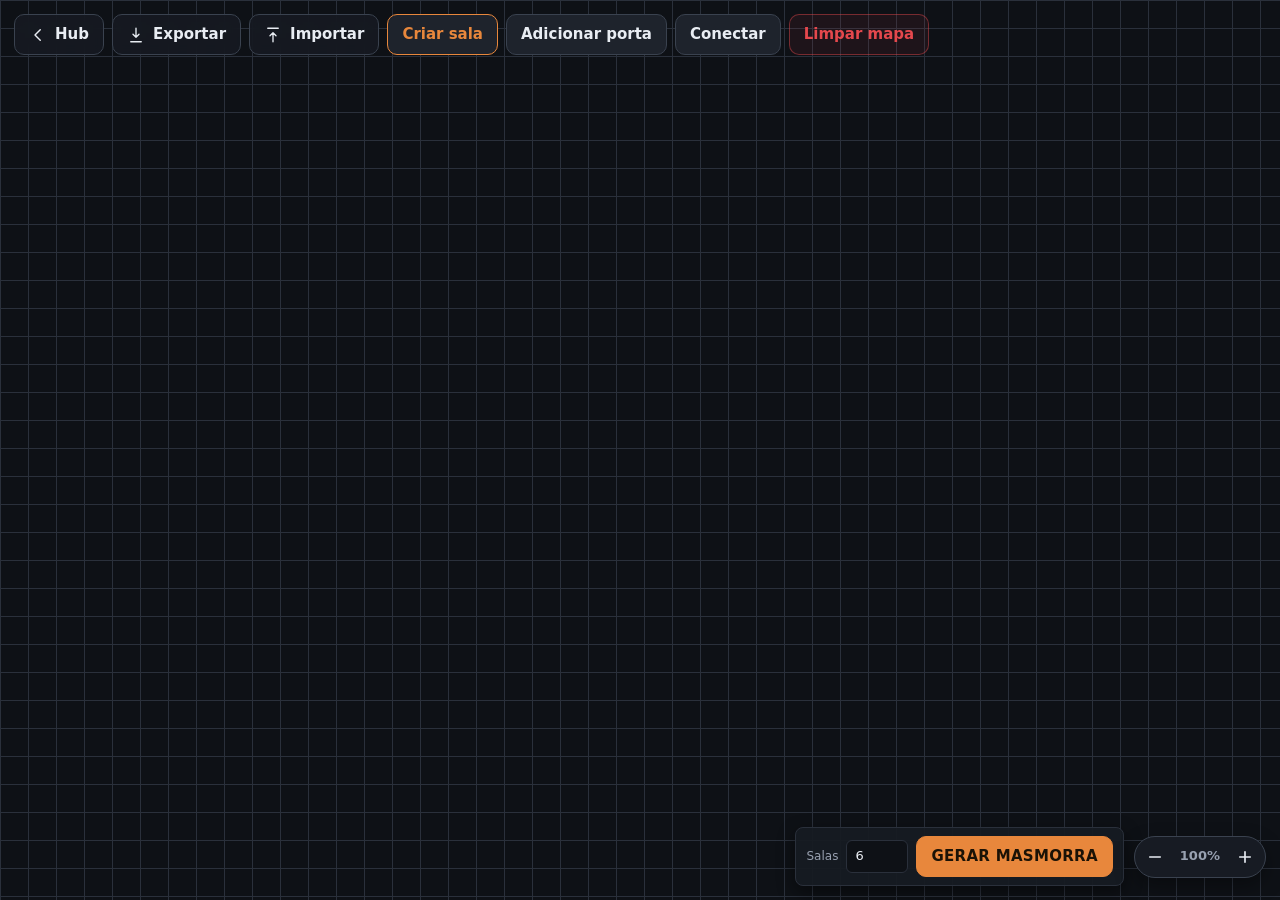
==== grid-masmorras/index.html @ 09d8c394 "Inclusão de ferramenta de masmorras" ====
<!DOCTYPE html>
<html lang="pt-BR">
<head>
  <meta charset="UTF-8">
  <meta name="viewport" content="width=device-width, initial-scale=1.0, viewport-fit=cover">
  <meta name="color-scheme" content="dark">
  <title>Montador de Masmorras</title>
  <link rel="stylesheet" href="../theme.css">
  <link rel="stylesheet" href="css/style.css">
</head>
<body data-tool="room">

  <header class="toolbar">
    <a class="btn btn--ghost" href="../index.html" title="Voltar ao hub de ferramentas">
      <svg viewBox="0 0 24 24" aria-hidden="true" focusable="false">
        <path d="M15 5 8 12l7 7" fill="none" stroke="currentColor" stroke-width="1.9" stroke-linecap="round" stroke-linejoin="round" />
      </svg>
      Hub
    </a>
    <button type="button" class="btn btn--ghost" id="btn-export" title="Salvar o mapa em um arquivo JSON">
      <svg viewBox="0 0 24 24" aria-hidden="true" focusable="false">
        <path d="M12 3v12m0 0 4-4m-4 4-4-4M5 21h14" fill="none" stroke="currentColor" stroke-width="1.8" stroke-linecap="round" stroke-linejoin="round" />
      </svg>
      Exportar
    </button>
    <button type="button" class="btn btn--ghost" id="btn-import" title="Carregar um mapa a partir de um arquivo JSON">
      <svg viewBox="0 0 24 24" aria-hidden="true" focusable="false">
        <path d="M12 21V9m0 0 4 4m-4-4-4 4M5 3h14" fill="none" stroke="currentColor" stroke-width="1.8" stroke-linecap="round" stroke-linejoin="round" />
      </svg>
      Importar
    </button>

    <div class="toolbar__tools" role="toolbar" aria-label="Ferramentas de edição">
      <button type="button" class="btn" data-tool="room" aria-pressed="true">Criar sala</button>
      <button type="button" class="btn" data-tool="door" aria-pressed="false">Adicionar porta</button>
      <button type="button" class="btn" data-tool="connect" aria-pressed="false">Conectar</button>
    </div>

    <button type="button" class="btn btn--danger" id="btn-clear">Limpar mapa</button>
  </header>

  <main class="workspace" id="workspace">
    <div class="stage" id="stage">
      <div class="world" id="world">
        <div class="grid-bg" aria-hidden="true"></div>
        <div class="layer" id="layer-rooms"></div>
        <div class="layer" id="layer-corridors"></div>
        <div class="layer" id="layer-walls"></div>
        <div class="layer" id="layer-doors"></div>
        <div class="layer" id="layer-preview"></div>
      </div>
    </div>
  </main>

  <div class="controls">
    <div class="generator">
      <label class="generator__label" for="room-count">Salas</label>
      <input class="generator__input" id="room-count" type="number" min="1" max="60" step="1" value="6">
      <button type="button" class="generator__button" id="btn-generate">GERAR MASMORRA</button>
    </div>
    <div class="zoom" role="group" aria-label="Zoom do mapa">
      <button type="button" class="zoom__btn" id="btn-zoom-out" aria-label="Reduzir zoom" title="Reduzir zoom">
        <svg viewBox="0 0 24 24" aria-hidden="true" focusable="false">
          <path d="M5 12h14" fill="none" stroke="currentColor" stroke-width="2.2" stroke-linecap="round" />
        </svg>
      </button>
      <button type="button" class="zoom__level" id="btn-zoom-reset" aria-label="Restaurar zoom para 100%" title="Restaurar zoom">100%</button>
      <button type="button" class="zoom__btn" id="btn-zoom-in" aria-label="Aumentar zoom" title="Aumentar zoom">
        <svg viewBox="0 0 24 24" aria-hidden="true" focusable="false">
          <path d="M12 5v14M5 12h14" fill="none" stroke="currentColor" stroke-width="2.2" stroke-linecap="round" />
        </svg>
      </button>
    </div>
  </div>

  <input type="file" id="file-input" accept=".json,application/json" hidden>

  <script src="js/app.js"></script>
</body>
</html>
---- theme.css ----
/* ============================================================
   Tema genérico — paleta compartilhada por todas as ferramentas
   Base: cores do projeto ÁrvoreNós
   ============================================================ */

:root {
  /* Superfícies e texto */
  --bg: #0e1116;
  --surface: #171b23;
  --surface-2: #1e232c;
  --border: #2a303b;
  --border-strong: #3a424f;
  --text: #e9edf3;
  --muted: #98a1b0;

  /* Destaque */
  --accent: #e8873c;
  --accent-hover: #f1995a;
  --accent-ink: #1b1206;
  --accent-soft: rgba(232, 135, 60, .16);

  /* Perigo */
  --danger: #e5484d;
  --danger-soft: rgba(229, 72, 77, .18);
  --danger-border: rgba(229, 72, 77, .45);

  /* Elementos */
  --connection: #7e8a9c;
  --shadow: 0 18px 42px rgba(0, 0, 0, .5);

  /* Áreas seguras (entalhes de tela) */
  --safe-top: env(safe-area-inset-top, 0px);
  --safe-right: env(safe-area-inset-right, 0px);
  --safe-bottom: env(safe-area-inset-bottom, 0px);
  --safe-left: env(safe-area-inset-left, 0px);
}

/* ============================================================
   Componente de botão — aparência compartilhada pelas ferramentas
   ============================================================ */

.btn {
  display: inline-flex;
  align-items: center;
  gap: 8px;
  padding: 9px 14px;
  border: 1px solid var(--border-strong);
  border-radius: 10px;
  background: var(--surface-2);
  color: var(--text);
  font: inherit;
  font-size: 15px;
  font-weight: 600;
  cursor: pointer;
  transition: background .15s ease, border-color .15s ease;
}

.btn svg {
  width: 18px;
  height: 18px;
}

a.btn {
  text-decoration: none;
}

.btn:hover {
  background: #262c37;
}

.btn--ghost {
  background: rgba(23, 27, 35, .85);
  backdrop-filter: blur(6px);
}

.btn[aria-pressed="true"] {
  border-color: var(--accent);
  color: var(--accent);
}

.btn--primary {
  background: var(--accent);
  border-color: var(--accent);
  color: var(--accent-ink);
}

.btn--primary:hover {
  background: var(--accent-hover);
}

.btn--danger {
  color: var(--danger);
  border-color: var(--danger-border);
  background: rgba(229, 72, 77, .08);
}

.btn--danger:hover {
  background: var(--danger-soft);
}
---- grid-masmorras/css/style.css ----
/* ============================================================
   Montador de Masmorras — aparência da interface (tema escuro)
   ============================================================ */

:root {
  /* Métricas do grid */
  --cell: 28px;
  --wall-thickness: 4px;
  --door-thickness: 7px;

  /* Cores de domínio (masmorra) */
  --room: #3d3428;
  --corridor: #6b5836;
  --wall: #c2a47c;
  --door: #e6a13a;

  /* Apelidos locais para os tokens genéricos de ../theme.css */
  --bg-page: var(--bg);
  --bg-bar: var(--surface);
  --bg-grid: var(--bg);
  --grid-line: var(--border);
  --ink: var(--text);
  --ink-soft: var(--muted);
  --line: var(--border);
}

* {
  box-sizing: border-box;
}

html,
body {
  height: 100%;
}

body {
  margin: 0;
  display: flex;
  flex-direction: column;
  overflow: hidden;
  background: var(--bg-page);
  color: var(--ink);
  font-family: system-ui, -apple-system, "Segoe UI", Roboto, "Helvetica Neue", Arial, sans-serif;
  font-size: 14px;
  line-height: 1.4;
}

button {
  font: inherit;
  color: inherit;
  cursor: pointer;
}

/* ============================================================
   Barra de ferramentas
   ============================================================ */

.toolbar {
  position: absolute;
  top: calc(14px + var(--safe-top));
  left: calc(14px + var(--safe-left));
  display: flex;
  flex-wrap: wrap;
  align-items: center;
  gap: 8px;
  max-width: calc(100vw - 28px - var(--safe-left) - var(--safe-right));
  z-index: 5;
}

.toolbar__tools {
  display: flex;
  flex-wrap: wrap;
  gap: 8px;
}

/* ============================================================
   Área de edição
   ============================================================ */

.workspace {
  position: relative;
  flex: 1 1 auto;
  min-height: 0;
  overflow: hidden;
  background-color: var(--bg-grid);
}

.stage {
  position: absolute;
  inset: 0;
  touch-action: none;
  user-select: none;
  -webkit-user-select: none;
  -webkit-tap-highlight-color: transparent;
  cursor: crosshair;
}

.stage.stage--panning {
  cursor: grabbing;
}

/* Mundo deslocável: grade "infinita" + camadas do mapa, movidos juntos pelo pan */
.world {
  position: absolute;
  left: 0;
  top: 0;
  transform-origin: 0 0;
  will-change: transform;
}

.grid-bg {
  position: absolute;
  left: -10080px; /* múltiplo de --cell (28px): alinha as linhas à origem do mapa */
  top: -10080px;
  width: 20160px;
  height: 20160px;
  pointer-events: none;
  background-image:
    linear-gradient(to right, var(--grid-line) 0 1px, transparent 1px),
    linear-gradient(to bottom, var(--grid-line) 0 1px, transparent 1px);
  background-size: var(--cell) var(--cell);
}

body[data-tool="door"] .stage {
  cursor: pointer;
}

.layer {
  position: absolute;
  inset: 0;
  pointer-events: none;
}

/* --- Elementos do mapa --- */

.room {
  position: absolute;
  background: var(--room);
}

.corridor-cell {
  position: absolute;
  background: var(--corridor);
}

/* --- Paredes e portas --- */

.seg {
  position: absolute;
  background: var(--wall);
  border-radius: 2px;
}

.seg-h {
  height: var(--wall-thickness);
  width: var(--cell);
  transform: translateY(-50%);
}

.seg-v {
  width: var(--wall-thickness);
  height: var(--cell);
  transform: translateX(-50%);
}

.seg.is-door {
  background: var(--door);
}

.seg.is-door.seg-h {
  height: var(--door-thickness);
}

.seg.is-door.seg-v {
  width: var(--door-thickness);
}

.seg.is-hover {
  background: var(--accent);
  opacity: 0.45;
}

/* --- Pré-visualização --- */

.preview-room {
  position: absolute;
  background: var(--accent-soft);
  box-shadow: inset 0 0 0 2px var(--accent);
}

.preview-room.is-invalid {
  background: var(--danger-soft);
  box-shadow: inset 0 0 0 2px var(--danger);
}

.preview-cell {
  position: absolute;
  background: var(--accent-soft);
  box-shadow: inset 0 0 0 1px var(--accent);
}

.preview-cell.is-invalid {
  background: var(--danger-soft);
  box-shadow: inset 0 0 0 1px var(--danger);
}

/* ============================================================
   Controles de zoom (canto inferior direito)
   ============================================================ */

.controls {
  position: absolute;
  right: calc(14px + var(--safe-right));
  bottom: calc(14px + var(--safe-bottom));
  display: flex;
  flex-wrap: wrap;
  align-items: center;
  justify-content: flex-end;
  gap: 10px;
  max-width: calc(100vw - 28px);
  z-index: 5;
}

.zoom {
  display: flex;
  align-items: center;
  gap: 2px;
  padding: 3px;
  border: 1px solid var(--border-strong);
  border-radius: 999px;
  background: var(--surface);
  box-shadow: 0 8px 20px rgba(0, 0, 0, .35);
}

.zoom__btn {
  display: grid;
  place-items: center;
  width: 34px;
  height: 34px;
  padding: 0;
  border: none;
  border-radius: 50%;
  background: transparent;
  color: var(--text);
  cursor: pointer;
}

.zoom__btn svg {
  width: 18px;
  height: 18px;
}

.zoom__btn:hover:not(:disabled) {
  background: var(--surface-2);
}

.zoom__level {
  min-width: 52px;
  height: 34px;
  padding: 0 6px;
  border: none;
  border-radius: 999px;
  background: transparent;
  color: var(--muted);
  font: inherit;
  font-size: 13px;
  font-weight: 600;
  cursor: pointer;
}

.zoom__level:hover {
  background: var(--surface-2);
  color: var(--text);
}

.zoom__btn:disabled {
  opacity: .35;
  cursor: default;
}

/* ============================================================
   Geração aleatória (à esquerda dos controles de zoom)
   ============================================================ */

.generator {
  display: flex;
  align-items: center;
  gap: 8px;
  padding: 8px 10px;
  background: rgba(23, 27, 35, 0.94);
  border: 1px solid var(--line);
  border-radius: 8px;
  box-shadow: 0 6px 18px rgba(0, 0, 0, 0.45);
}

.generator__label {
  font-size: 12px;
  color: var(--ink-soft);
}

.generator__input {
  width: 62px;
  padding: 6px 8px;
  border: 1px solid var(--line);
  border-radius: 6px;
  background: var(--bg-grid);
  color: var(--ink);
  font: inherit;
  font-size: 13px;
}

.generator__input:focus {
  outline: none;
  border-color: var(--accent);
}

/* Botão primário, como .btn--primary do ÁrvoreNós */
.generator__button {
  padding: 9px 14px;
  border: 1px solid var(--accent);
  border-radius: 10px;
  background: var(--accent);
  color: var(--accent-ink);
  font: inherit;
  font-size: 15px;
  font-weight: 600;
  letter-spacing: 0.02em;
  transition: background .15s ease;
}

.generator__button:hover {
  background: var(--accent-hover);
}
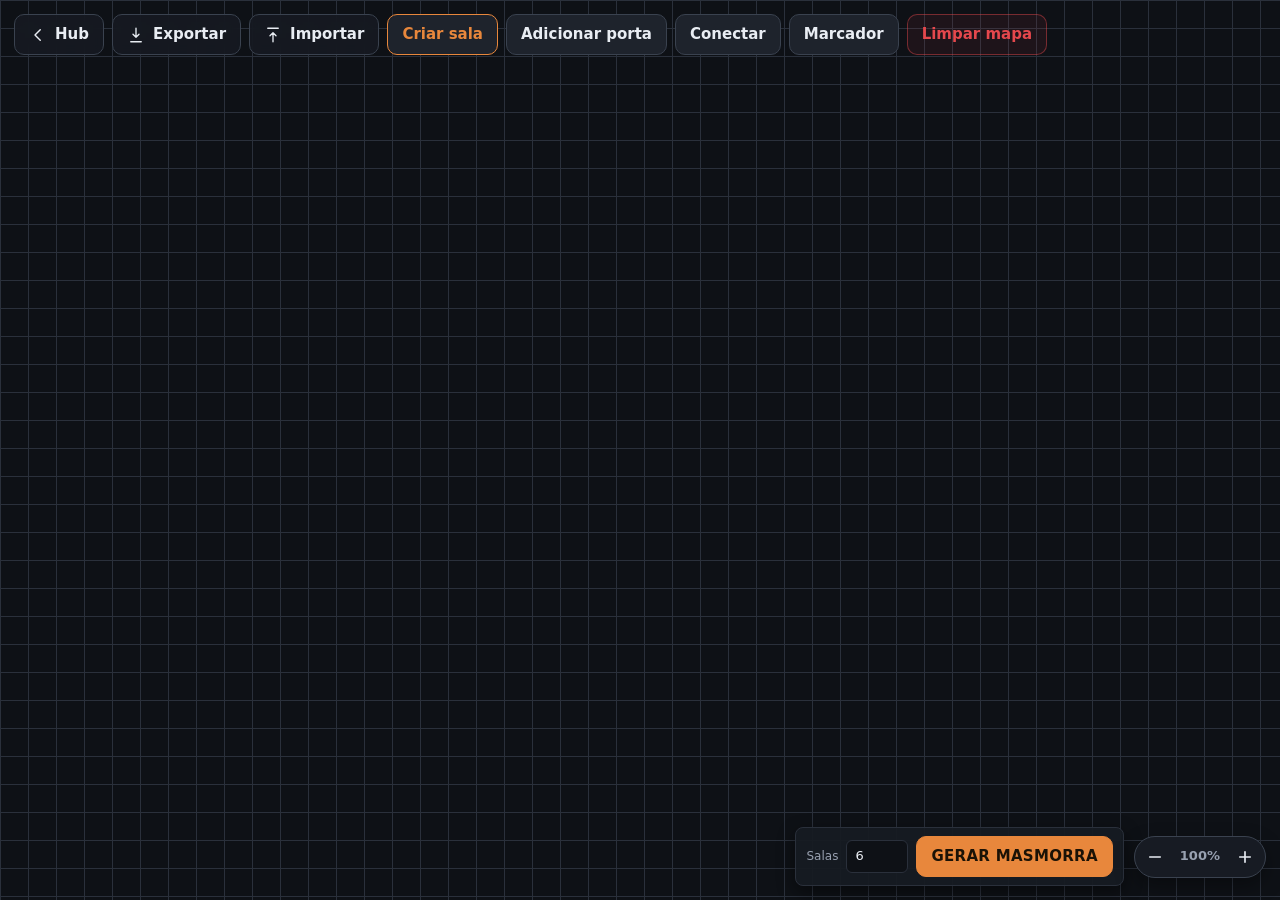
==== commit 9e3aaf20: "Melhoria masmorras e nós" ====
--- a/grid-masmorras/index.html
+++ b/grid-masmorras/index.html
@@ -34,6 +34,7 @@
       <button type="button" class="btn" data-tool="room" aria-pressed="true">Criar sala</button>
       <button type="button" class="btn" data-tool="door" aria-pressed="false">Adicionar porta</button>
       <button type="button" class="btn" data-tool="connect" aria-pressed="false">Conectar</button>
+      <button type="button" class="btn" data-tool="marker" aria-pressed="false">Marcador</button>
     </div>
 
     <button type="button" class="btn btn--danger" id="btn-clear">Limpar mapa</button>
@@ -47,6 +48,7 @@
         <div class="layer" id="layer-corridors"></div>
         <div class="layer" id="layer-walls"></div>
         <div class="layer" id="layer-doors"></div>
+        <div class="layer" id="layer-markers"></div>
         <div class="layer" id="layer-preview"></div>
       </div>
     </div>
@@ -55,7 +57,7 @@
   <div class="controls">
     <div class="generator">
       <label class="generator__label" for="room-count">Salas</label>
-      <input class="generator__input" id="room-count" type="number" min="1" max="60" step="1" value="6">
+      <input class="generator__input" id="room-count" type="number" min="1" max="200" step="1" value="6">
       <button type="button" class="generator__button" id="btn-generate">GERAR MASMORRA</button>
     </div>
     <div class="zoom" role="group" aria-label="Zoom do mapa">
@@ -73,8 +75,40 @@
     </div>
   </div>
 
+  <dialog class="dialog" id="marker-dialog" aria-labelledby="marker-dialog-title">
+    <form class="dialog__form" id="marker-form" novalidate>
+      <div class="dialog__head">
+        <h2 id="marker-dialog-title">Novo marcador</h2>
+        <button type="button" class="icon-btn" id="marker-close" aria-label="Fechar">&#215;</button>
+      </div>
+
+      <div class="dialog__body">
+        <div class="field">
+          <label for="marker-label">Texto (opcional)</label>
+          <input type="text" id="marker-label" maxlength="40" autocomplete="off" placeholder="Ex.: Tesouro, Entrada, Chefe">
+        </div>
+
+        <div class="field">
+          <label for="marker-color">Cor</label>
+          <div class="color-field">
+            <div class="swatches" id="marker-swatches" role="group" aria-label="Cores predefinidas"></div>
+            <input type="hidden" id="marker-color" value="#e8873c">
+          </div>
+        </div>
+      </div>
+
+      <div class="dialog__foot">
+        <button type="button" class="btn btn--danger" id="marker-delete" hidden>Remover</button>
+        <span class="spacer"></span>
+        <button type="button" class="btn" id="marker-cancel">Cancelar</button>
+        <button type="submit" class="btn btn--primary" id="marker-save">Salvar</button>
+      </div>
+    </form>
+  </dialog>
+
   <input type="file" id="file-input" accept=".json,application/json" hidden>
 
+  <script src="js/picker.js"></script>
   <script src="js/app.js"></script>
 </body>
 </html>
--- a/grid-masmorras/css/style.css
+++ b/grid-masmorras/css/style.css
@@ -26,6 +26,10 @@
 
 * {
   box-sizing: border-box;
+}
+
+[hidden] {
+  display: none !important;
 }
 
 html,
@@ -331,3 +335,291 @@
 .generator__button:hover {
   background: var(--accent-hover);
 }
+
+/* ============================================================
+   Marcadores
+   ============================================================ */
+
+body[data-tool="marker"] .stage {
+  cursor: copy;
+}
+
+.marker {
+  position: absolute;
+  display: grid;
+  place-items: center;
+  width: var(--cell);
+  height: var(--cell);
+  pointer-events: none;
+}
+
+.marker__dot {
+  width: 16px;
+  height: 16px;
+  border: 2px solid rgba(0, 0, 0, .5);
+  border-radius: 50%;
+  background: var(--marker, var(--accent));
+  box-shadow: 0 1px 4px rgba(0, 0, 0, .55);
+}
+
+.marker__label {
+  position: absolute;
+  bottom: calc(100% - 2px);
+  left: 50%;
+  max-width: 180px;
+  padding: 1px 6px;
+  border-radius: 6px;
+  background: rgba(14, 17, 22, .85);
+  color: var(--text);
+  font-size: 10px;
+  font-weight: 600;
+  line-height: 1.4;
+  white-space: nowrap;
+  overflow: hidden;
+  text-overflow: ellipsis;
+  transform: translateX(-50%);
+}
+
+/* ============================================================
+   Diálogo (marcador) — mesmo padrão do ÁrvoreNós
+   ============================================================ */
+
+.dialog {
+  width: min(420px, calc(100vw - 32px));
+  max-height: calc(100vh - 32px);
+  padding: 0;
+  border: 1px solid var(--border);
+  border-radius: 14px;
+  background: var(--surface);
+  color: var(--text);
+  box-shadow: var(--shadow);
+}
+
+.dialog::backdrop {
+  background: rgba(6, 8, 12, .6);
+  backdrop-filter: blur(2px);
+}
+
+.dialog__form {
+  margin: 0;
+}
+
+.dialog__head {
+  display: flex;
+  align-items: center;
+  justify-content: space-between;
+  gap: 12px;
+  padding: 16px 16px 12px 20px;
+}
+
+.dialog__head h2 {
+  margin: 0;
+  font-size: 17px;
+  font-weight: 700;
+}
+
+.dialog__body {
+  padding: 4px 20px 8px;
+}
+
+.dialog__foot {
+  display: flex;
+  align-items: center;
+  gap: 8px;
+  padding: 14px 20px 18px;
+}
+
+.icon-btn {
+  display: grid;
+  place-items: center;
+  width: 34px;
+  height: 34px;
+  padding: 0;
+  border: none;
+  border-radius: 8px;
+  background: transparent;
+  color: var(--muted);
+  font-size: 22px;
+  line-height: 1;
+  cursor: pointer;
+}
+
+.icon-btn:hover {
+  background: var(--surface-2);
+  color: var(--text);
+}
+
+.spacer {
+  flex: 1;
+}
+
+.field {
+  margin-bottom: 16px;
+}
+
+.field label {
+  display: block;
+  margin-bottom: 6px;
+  color: var(--muted);
+  font-size: 13px;
+  font-weight: 600;
+}
+
+.field input[type="text"] {
+  width: 100%;
+  padding: 11px 12px;
+  border: 1px solid var(--border-strong);
+  border-radius: 10px;
+  background: var(--surface-2);
+  color: var(--text);
+  font: inherit;
+  outline: none;
+  transition: border-color .15s ease;
+}
+
+.field input[type="text"]:focus {
+  border-color: var(--accent);
+}
+
+/* --------------------------------------------- seletor de cor */
+
+.picker {
+  position: relative;
+  display: flex;
+  align-items: center;
+  gap: 8px;
+  min-width: 0;
+}
+
+.picker__chip {
+  flex: none;
+  width: 30px;
+  height: 30px;
+  padding: 0;
+  border: 2px solid rgba(255, 255, 255, .16);
+  border-radius: 8px;
+  background: var(--picker-color, var(--surface-2));
+  cursor: pointer;
+  transition: transform .12s ease, box-shadow .12s ease;
+}
+
+.picker__chip:hover {
+  transform: translateY(-1px);
+}
+
+.picker__chip:focus-visible {
+  outline: 2px solid var(--accent);
+  outline-offset: 2px;
+}
+
+.picker input.picker__hex {
+  flex: 1;
+  width: auto;
+  min-width: 0;
+  height: 30px;
+  padding: 0 10px;
+  border: 1px solid var(--border-strong);
+  border-radius: 8px;
+  background: var(--surface-2);
+  color: var(--text);
+  font: 600 13px ui-monospace, SFMono-Regular, Menlo, Consolas, monospace;
+  letter-spacing: .04em;
+  outline: none;
+  transition: border-color .15s ease;
+}
+
+.picker input.picker__hex:focus {
+  border-color: var(--accent);
+}
+
+.picker__pop {
+  position: absolute;
+  top: calc(100% + 8px);
+  left: 0;
+  z-index: 20;
+  width: 232px;
+  padding: 12px;
+  border: 1px solid var(--border-strong);
+  border-radius: 12px;
+  background: var(--surface);
+  box-shadow: var(--shadow);
+}
+
+.picker__pop--up {
+  top: auto;
+  bottom: calc(100% + 8px);
+}
+
+.picker__area {
+  position: relative;
+  height: 132px;
+  border-radius: 8px;
+  cursor: crosshair;
+  touch-action: none;
+  background:
+    linear-gradient(to top, #000, rgba(0, 0, 0, 0)),
+    linear-gradient(to right, #fff, rgba(255, 255, 255, 0)),
+    var(--picker-hue, #f00);
+}
+
+.picker__hue {
+  position: relative;
+  height: 14px;
+  margin-top: 12px;
+  border-radius: 7px;
+  cursor: pointer;
+  touch-action: none;
+  background: linear-gradient(to right, #f00, #ff0, #0f0, #0ff, #00f, #f0f, #f00);
+}
+
+.picker__thumb {
+  position: absolute;
+  width: 14px;
+  height: 14px;
+  border: 2px solid #fff;
+  border-radius: 50%;
+  box-shadow: 0 0 0 1px rgba(0, 0, 0, .5), 0 1px 4px rgba(0, 0, 0, .5);
+  transform: translate(-50%, -50%);
+  pointer-events: none;
+}
+
+.picker__hue .picker__thumb {
+  top: 50%;
+}
+
+.color-field {
+  display: flex;
+  flex-direction: column;
+  gap: 10px;
+}
+
+.swatches {
+  display: flex;
+  flex-wrap: wrap;
+  gap: 6px;
+}
+
+.swatch {
+  width: 30px;
+  height: 30px;
+  padding: 0;
+  border: 2px solid transparent;
+  border-radius: 8px;
+  background: var(--swatch, var(--surface-2));
+  cursor: pointer;
+  transition: transform .12s ease, box-shadow .12s ease;
+}
+
+.swatch:hover {
+  transform: translateY(-1px);
+}
+
+.swatch:focus-visible {
+  outline: 2px solid var(--accent);
+  outline-offset: 2px;
+}
+
+.swatch--active {
+  border-color: #fff;
+  box-shadow: 0 0 0 3px rgba(255, 255, 255, .22);
+}
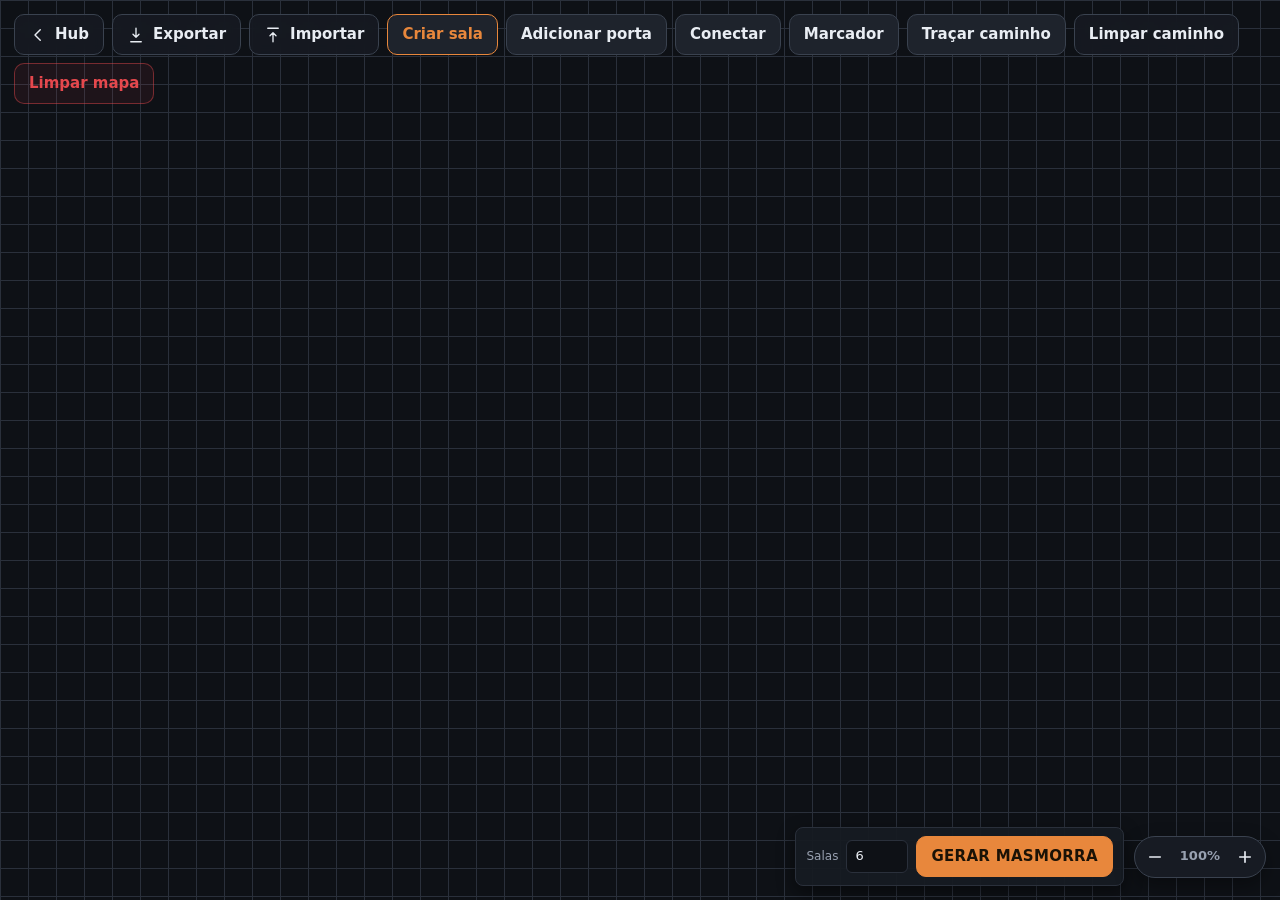
==== commit d6e56742: "Traçamento de caminhos" ====
--- a/grid-masmorras/index.html
+++ b/grid-masmorras/index.html
@@ -35,6 +35,8 @@
       <button type="button" class="btn" data-tool="door" aria-pressed="false">Adicionar porta</button>
       <button type="button" class="btn" data-tool="connect" aria-pressed="false">Conectar</button>
       <button type="button" class="btn" data-tool="marker" aria-pressed="false">Marcador</button>
+      <button type="button" class="btn" data-tool="path" aria-pressed="false">Traçar caminho</button>
+      <button type="button" class="btn btn--ghost" id="btn-clear-path" title="Apagar o caminho traçado">Limpar caminho</button>
     </div>
 
     <button type="button" class="btn btn--danger" id="btn-clear">Limpar mapa</button>
@@ -48,6 +50,7 @@
         <div class="layer" id="layer-corridors"></div>
         <div class="layer" id="layer-walls"></div>
         <div class="layer" id="layer-doors"></div>
+        <div class="layer" id="layer-path"></div>
         <div class="layer" id="layer-markers"></div>
         <div class="layer" id="layer-preview"></div>
       </div>
--- a/grid-masmorras/css/style.css
+++ b/grid-masmorras/css/style.css
@@ -13,6 +13,7 @@
   --corridor: #6b5836;
   --wall: #c2a47c;
   --door: #e6a13a;
+  --path: #5cc8d6;
 
   /* Apelidos locais para os tokens genéricos de ../theme.css */
   --bg-page: var(--bg);
@@ -182,6 +183,19 @@
 .seg.is-hover {
   background: var(--accent);
   opacity: 0.45;
+}
+
+/* --- Caminho traçado (contorno tracejado das células) ---
+   A cor de cada célula é definida no JS via --path (inline) e varia aos
+   poucos ao longo do traço: a paleta fixa do seletor de cor (js/picker.js →
+   PRESET_COLORS) é interpolada com 5 cores de transição entre cada par. */
+
+.seg-h.is-path {
+  background: repeating-linear-gradient(to right, var(--path) 0 7px, transparent 7px 14px);
+}
+
+.seg-v.is-path {
+  background: repeating-linear-gradient(to bottom, var(--path) 0 7px, transparent 7px 14px);
 }
 
 /* --- Pré-visualização --- */
